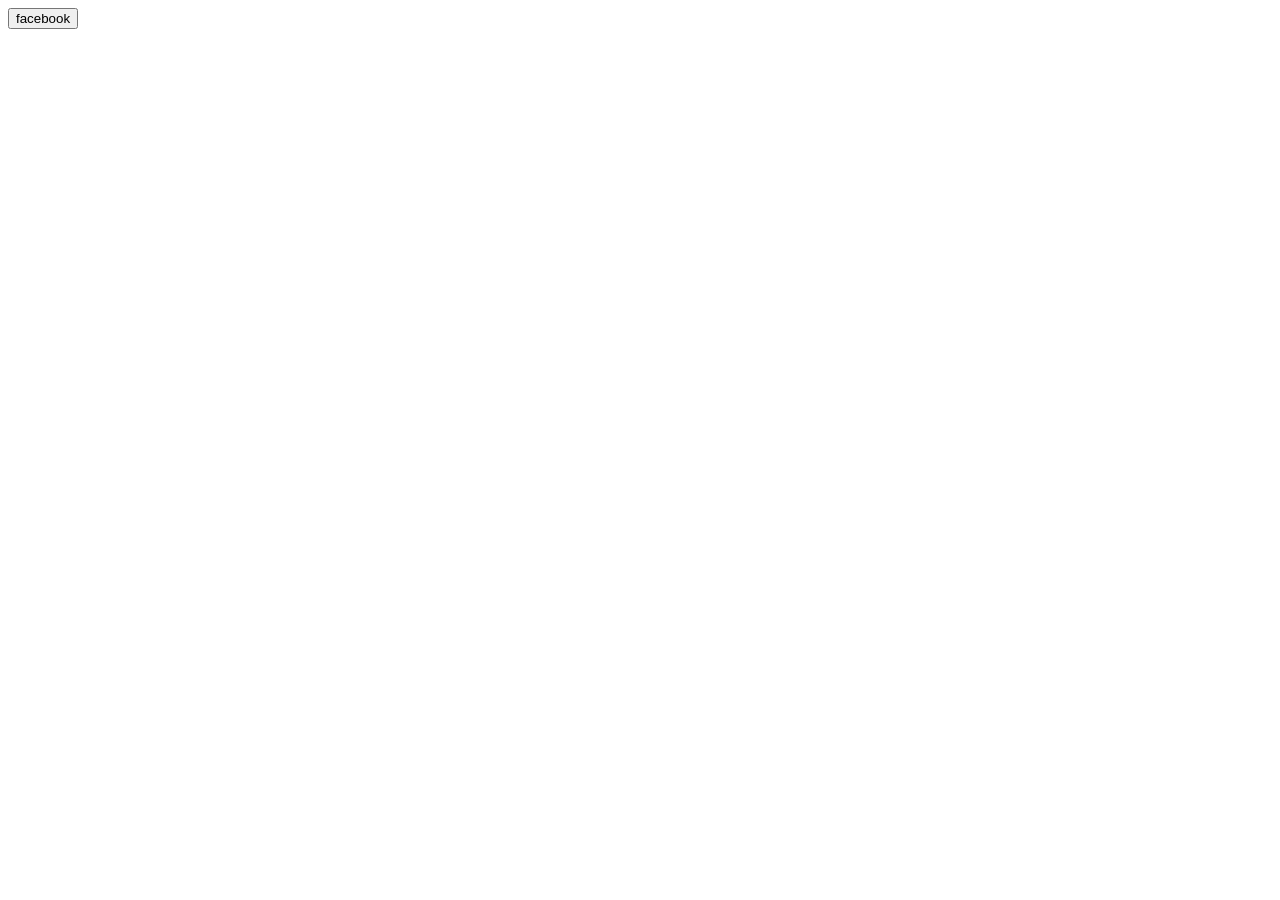
==== index.html @ 7162a340 "Initial commit" ====
<!DOCTYPE html>
<html lang="en">
<head>
    <script src="js/hello.min.js"></script>
    <meta charset="UTF-8">
    <title></title>
</head>
<body>
<button onclick="hello('facebook').login()">facebook</button>

</body>
</html>
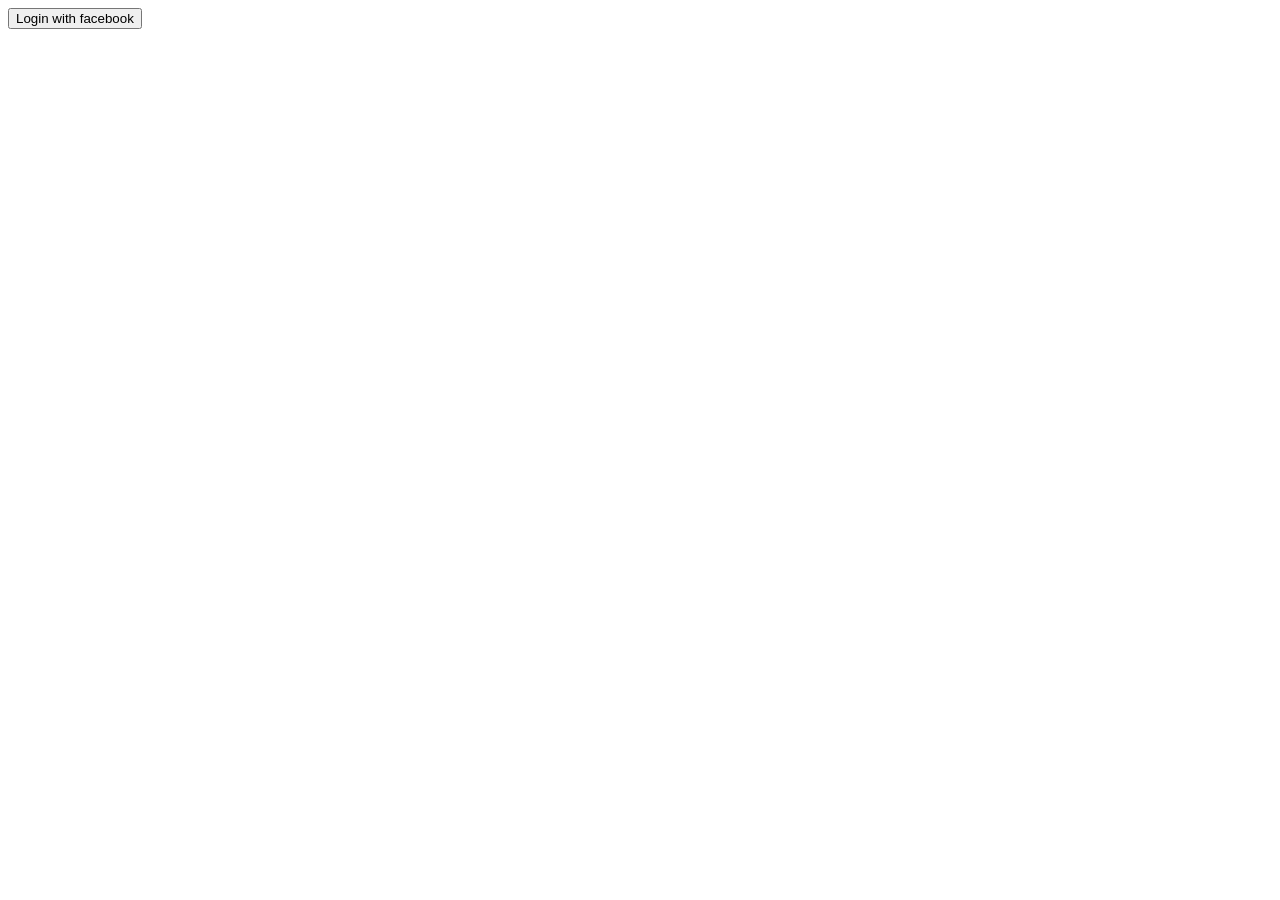
==== commit a9b1e1c8: "fb login success" ====
--- a/index.html
+++ b/index.html
@@ -1,12 +1,40 @@
 <!DOCTYPE html>
 <html lang="en">
-<head>
+
     <script src="js/hello.min.js"></script>
+    <link href="css/zocial.css" rel="stylesheet"/>
     <meta charset="UTF-8">
     <title></title>
 </head>
 <body>
-<button onclick="hello('facebook').login()">facebook</button>
+<button class="zocial facebook" onclick="hello('facebook').login()">Login with facebook</button>
+<script>
+    hello.on('auth.login', function(auth) {
 
+        // Call user information, for the given network
+        hello(auth.network).api('/me').then(function(r) {
+            // Inject it into the container
+            var label = document.getElementById('profile_' + auth.network);
+            if (!label) {
+                label = document.createElement('div');
+                label.id = 'profile_' + auth.network;
+                document.getElementById('profile').appendChild(label);
+            }
+            label.innerHTML = '<img src="' + r.thumbnail + '" /> Hey ' + r.name;
+        });
+    });
+
+
+    hello.init({
+        facebook: 868589679887559,
+        google: ''
+    }, {redirect_uri: 'success.html'});
+
+
+
+
+</script>
 </body>
-</html>+</html>
+
+
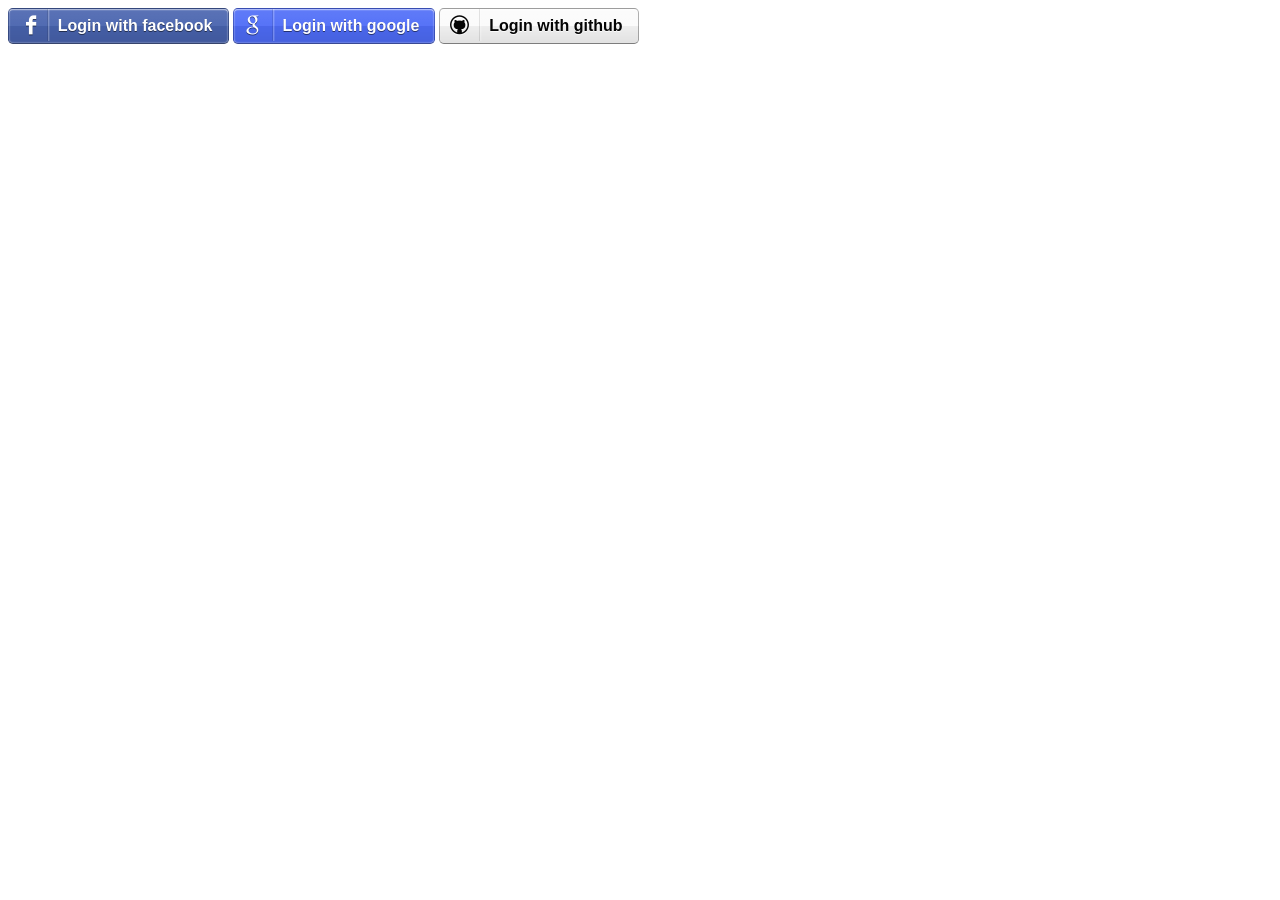
==== commit e07ed815: "canvas begin" ====
--- a/index.html
+++ b/index.html
@@ -1,5 +1,6 @@
 <!DOCTYPE html>
 <html lang="en">
+<head>
 
     <script src="js/hello.min.js"></script>
     <link href="css/zocial.css" rel="stylesheet"/>
@@ -8,7 +9,10 @@
 </head>
 <body>
 <button class="zocial facebook" onclick="hello('facebook').login()">Login with facebook</button>
+<button class="zocial google" onclick="hello('google').login()">Login with google</button>
+<button class="zocial github" onclick="hello('github').login()">Login with github</button>
 <script>
+
     hello.on('auth.login', function(auth) {
 
         // Call user information, for the given network
@@ -24,11 +28,11 @@
         });
     });
 
-
     hello.init({
         facebook: 868589679887559,
-        google: ''
-    }, {redirect_uri: 'success.html'});
+        google:'',
+        github: 'e939d49592e2ae5feebf'
+            }, {redirect_uri: 'success.html'});
 
 
 
--- a/css/zocial.css
+++ b/css/zocial.css
@@ -0,0 +1,507 @@
+@charset "UTF-8";
+
+/*!
+	Zocial Butons
+	http://zocial.smcllns.com
+	by Sam Collins (@smcllns)
+	License: http://opensource.org/licenses/mit-license.php
+	
+	You are free to use and modify, as long as you keep this license comment intact or link back to zocial.smcllns.com on your site.
+*/
+
+
+/* Button structure */
+
+.zocial,
+a.zocial {
+	border: 1px solid #777;
+	border-color: rgba(0,0,0,0.2);
+	border-bottom-color: #333;
+	border-bottom-color: rgba(0,0,0,0.4);
+	color: #fff;
+	-moz-box-shadow: inset 0 0.08em 0 rgba(255,255,255,0.4), inset 0 0 0.1em rgba(255,255,255,0.9);
+	-webkit-box-shadow: inset 0 0.08em 0 rgba(255,255,255,0.4), inset 0 0 0.1em rgba(255,255,255,0.9);
+	box-shadow: inset 0 0.08em 0 rgba(255,255,255,0.4), inset 0 0 0.1em rgba(255,255,255,0.9);
+	cursor: pointer;
+	display: inline-block;
+	font: bold 100%/2.1 "Lucida Grande", Tahoma, sans-serif;
+	padding: 0 .95em 0 0;
+	text-align: center;
+	text-decoration: none;
+	text-shadow: 0 1px 0 rgba(0,0,0,0.5);
+	white-space: nowrap;
+	
+	-moz-user-select: none;
+	-webkit-user-select: none;
+	user-select: none;
+	
+	position: relative;
+	
+	-moz-border-radius: .3em;
+	-webkit-border-radius: .3em;
+	border-radius: .3em;
+}
+
+.zocial:before {
+	content: "";
+	border-right: 0.075em solid rgba(0,0,0,0.1);
+	float: left;
+	font: 120%/1.65 zocial;
+	font-style: normal;
+	font-weight: normal;
+	margin: 0 0.5em 0 0;
+	padding: 0 0.5em;
+	text-align: center;
+	text-decoration: none;
+	text-transform: none;
+	
+	-moz-box-shadow: 0.075em 0 0 rgba(255,255,255,0.25);
+	-webkit-box-shadow: 0.075em 0 0 rgba(255,255,255,0.25);
+	box-shadow: 0.075em 0 0 rgba(255,255,255,0.25);
+	
+	-moz-font-smoothing: antialiased;
+	-moz-osx-font-smoothing: grayscale;
+	-webkit-font-smoothing: antialiased;
+	font-smoothing: antialiased;
+}
+
+.zocial:active {
+	outline: none; /* outline is visible on :focus */
+}
+
+.zocial:hover,
+.zocial:focus {
+	color: #fff;
+}
+
+/* Buttons can be displayed as standalone icons by adding a class of "icon" */
+
+.zocial.icon {
+	overflow: hidden;
+	max-width: 2.4em;
+	padding-left: 0;
+	padding-right: 0;
+	max-height: 2.15em;
+	white-space: nowrap;
+}
+.zocial.icon:before {
+	padding: 0;
+	width: 2em;
+	height: 2em;
+	
+	box-shadow: none;
+	border: none;
+}
+
+/* Gradients */
+
+.zocial {
+	background-image: -moz-linear-gradient(rgba(255,255,255,.1), rgba(255,255,255,.05) 49%, rgba(0,0,0,.05) 51%, rgba(0,0,0,.1));
+	background-image: -ms-linear-gradient(rgba(255,255,255,.1), rgba(255,255,255,.05) 49%, rgba(0,0,0,.05) 51%, rgba(0,0,0,.1));
+	background-image: -o-linear-gradient(rgba(255,255,255,.1), rgba(255,255,255,.05) 49%, rgba(0,0,0,.05) 51%, rgba(0,0,0,.1));
+	background-image: -webkit-gradient(linear, left top, left bottom, from(rgba(255,255,255,.1)), color-stop(49%, rgba(255,255,255,.05)), color-stop(51%, rgba(0,0,0,.05)), to(rgba(0,0,0,.1)));
+	background-image: -webkit-linear-gradient(rgba(255,255,255,.1), rgba(255,255,255,.05) 49%, rgba(0,0,0,.05) 51%, rgba(0,0,0,.1));
+	background-image: linear-gradient(rgba(255,255,255,.1), rgba(255,255,255,.05) 49%, rgba(0,0,0,.05) 51%, rgba(0,0,0,.1));
+}
+
+.zocial:hover, .zocial:focus {
+	background-image: -moz-linear-gradient(rgba(255,255,255,.15) 49%, rgba(0,0,0,.1) 51%, rgba(0,0,0,.15));
+	background-image: -ms-linear-gradient(rgba(255,255,255,.15) 49%, rgba(0,0,0,.1) 51%, rgba(0,0,0,.15));
+	background-image: -o-linear-gradient(rgba(255,255,255,.15) 49%, rgba(0,0,0,.1) 51%, rgba(0,0,0,.15));
+	background-image: -webkit-gradient(linear, left top, left bottom, from(rgba(255,255,255,.15)), color-stop(49%, rgba(255,255,255,.15)), color-stop(51%, rgba(0,0,0,.1)), to(rgba(0,0,0,.15)));
+	background-image: -webkit-linear-gradient(rgba(255,255,255,.15) 49%, rgba(0,0,0,.1) 51%, rgba(0,0,0,.15));
+	background-image: linear-gradient(rgba(255,255,255,.15) 49%, rgba(0,0,0,.1) 51%, rgba(0,0,0,.15));
+}
+
+.zocial:active {
+	background-image: -moz-linear-gradient(bottom, rgba(255,255,255,.1), rgba(255,255,255,0) 30%, transparent 50%, rgba(0,0,0,.1));
+	background-image: -ms-linear-gradient(bottom, rgba(255,255,255,.1), rgba(255,255,255,0) 30%, transparent 50%, rgba(0,0,0,.1));
+	background-image: -o-linear-gradient(bottom, rgba(255,255,255,.1), rgba(255,255,255,0) 30%, transparent 50%, rgba(0,0,0,.1));
+	background-image: -webkit-gradient(linear, left top, left bottom, from(rgba(255,255,255,.1)), color-stop(30%, rgba(255,255,255,0)), color-stop(50%, transparent), to(rgba(0,0,0,.1)));
+	background-image: -webkit-linear-gradient(bottom, rgba(255,255,255,.1), rgba(255,255,255,0) 30%, transparent 50%, rgba(0,0,0,.1));
+	background-image: linear-gradient(bottom, rgba(255,255,255,.1), rgba(255,255,255,0) 30%, transparent 50%, rgba(0,0,0,.1));
+}
+
+/* Adjustments for light background buttons */
+
+.zocial.acrobat,
+.zocial.bitcoin,
+.zocial.cloudapp,
+.zocial.dropbox,
+.zocial.email,
+.zocial.eventful,
+.zocial.github,
+.zocial.gmail,
+.zocial.instapaper,
+.zocial.itunes,
+.zocial.ninetyninedesigns,
+.zocial.openid,
+.zocial.plancast,
+.zocial.pocket,
+.zocial.posterous,
+.zocial.reddit,
+.zocial.secondary,
+.zocial.stackoverflow,
+.zocial.viadeo,
+.zocial.weibo,
+.zocial.wikipedia {
+	border: 1px solid #aaa;
+	border-color: rgba(0,0,0,0.3);
+	border-bottom-color: #777;
+	border-bottom-color: rgba(0,0,0,0.5);
+	-moz-box-shadow: inset 0 0.08em 0 rgba(255,255,255,0.7), inset 0 0 0.08em rgba(255,255,255,0.5);
+	-webkit-box-shadow: inset 0 0.08em 0 rgba(255,255,255,0.7), inset 0 0 0.08em rgba(255,255,255,0.5);
+	box-shadow: inset 0 0.08em 0 rgba(255,255,255,0.7), inset 0 0 0.08em rgba(255,255,255,0.5);
+	text-shadow: 0 1px 0 rgba(255,255,255,0.8);
+}
+
+/* :hover adjustments for light background buttons */
+
+.zocial.acrobat:focus,
+.zocial.acrobat:hover,
+.zocial.bitcoin:focus,
+.zocial.bitcoin:hover,
+.zocial.dropbox:focus,
+.zocial.dropbox:hover,
+.zocial.email:focus,
+.zocial.email:hover,
+.zocial.eventful:focus,
+.zocial.eventful:hover,
+.zocial.github:focus,
+.zocial.github:hover,
+.zocial.gmail:focus,
+.zocial.gmail:hover,
+.zocial.instapaper:focus,
+.zocial.instapaper:hover,
+.zocial.itunes:focus,
+.zocial.itunes:hover,
+.zocial.ninetyninedesigns:focus,
+.zocial.ninetyninedesigns:hover,
+.zocial.openid:focus,
+.zocial.openid:hover,
+.zocial.plancast:focus,
+.zocial.plancast:hover,
+.zocial.pocket:focus,
+.zocial.pocket:hover,
+.zocial.posterous:focus,
+.zocial.posterous:hover,
+.zocial.reddit:focus,
+.zocial.reddit:hover,
+.zocial.secondary:focus,
+.zocial.secondary:hover,
+.zocial.stackoverflow:focus,
+.zocial.stackoverflow:hover,
+.zocial.twitter:focus,
+.zocial.viadeo:focus,
+.zocial.viadeo:hover,
+.zocial.weibo:focus,
+.zocial.weibo:hover,
+.zocial.wikipedia:focus,
+.zocial.wikipedia:hover {
+	background-image: -webkit-gradient(linear, left top, left bottom, from(rgba(255,255,255,0.5)), color-stop(49%, rgba(255,255,255,0.2)), color-stop(51%, rgba(0,0,0,0.05)), to(rgba(0,0,0,0.15)));
+	background-image: -moz-linear-gradient(top, rgba(255,255,255,0.5), rgba(255,255,255,0.2) 49%, rgba(0,0,0,0.05) 51%, rgba(0,0,0,0.15));
+	background-image: -webkit-linear-gradient(top, rgba(255,255,255,0.5), rgba(255,255,255,0.2) 49%, rgba(0,0,0,0.05) 51%, rgba(0,0,0,0.15));
+	background-image: -o-linear-gradient(top, rgba(255,255,255,0.5), rgba(255,255,255,0.2) 49%, rgba(0,0,0,0.05) 51%, rgba(0,0,0,0.15));
+	background-image: -ms-linear-gradient(top, rgba(255,255,255,0.5), rgba(255,255,255,0.2) 49%, rgba(0,0,0,0.05) 51%, rgba(0,0,0,0.15));
+	background-image: linear-gradient(top, rgba(255,255,255,0.5), rgba(255,255,255,0.2) 49%, rgba(0,0,0,0.05) 51%, rgba(0,0,0,0.15));
+}
+
+/* :active adjustments for light background buttons */
+
+.zocial.acrobat:active,
+.zocial.bitcoin:active,
+.zocial.dropbox:active,
+.zocial.email:active,
+.zocial.eventful:active,
+.zocial.github:active,
+.zocial.gmail:active,
+.zocial.instapaper:active,
+.zocial.itunes:active,
+.zocial.ninetyninedesigns:active,
+.zocial.openid:active,
+.zocial.plancast:active,
+.zocial.pocket:active,
+.zocial.posterous:active,
+.zocial.reddit:active,
+.zocial.secondary:active,
+.zocial.stackoverflow:active,
+.zocial.viadeo:active,
+.zocial.weibo:active,
+.zocial.wikipedia:active {
+	background-image: -webkit-gradient(linear, left top, left bottom, from(rgba(255,255,255,0)), color-stop(30%, rgba(255,255,255,0)), color-stop(50%, rgba(0,0,0,0)), to(rgba(0,0,0,0.1)));
+	background-image: -moz-linear-gradient(bottom, rgba(255,255,255,0), rgba(255,255,255,0) 30%, rgba(0,0,0,0) 50%, rgba(0,0,0,0.1));
+	background-image: -webkit-linear-gradient(bottom, rgba(255,255,255,0), rgba(255,255,255,0) 30%, rgba(0,0,0,0) 50%, rgba(0,0,0,0.1));
+	background-image: -o-linear-gradient(bottom, rgba(255,255,255,0), rgba(255,255,255,0) 30%, rgba(0,0,0,0) 50%, rgba(0,0,0,0.1));
+	background-image: -ms-linear-gradient(bottom, rgba(255,255,255,0), rgba(255,255,255,0) 30%, rgba(0,0,0,0) 50%, rgba(0,0,0,0.1));
+	background-image: linear-gradient(bottom, rgba(255,255,255,0), rgba(255,255,255,0) 30%, rgba(0,0,0,0) 50%, rgba(0,0,0,0.1));
+}
+
+/* Button icon */
+.zocial.acrobat:before { content: "\f100"; }
+.zocial.amazon:before { content: "\f101"; }
+.zocial.android:before { content: "\f102"; }
+.zocial.angellist:before { content: "\f103"; }
+.zocial.aol:before { content: "\f104"; }
+.zocial.appnet:before { content: "\f105"; }
+.zocial.appstore:before { content: "\f106"; }
+.zocial.bitbucket:before { content: "\f107"; }
+.zocial.bitcoin:before { content: "\f108"; }
+.zocial.blogger:before { content: "\f109"; }
+.zocial.buffer:before { content: "\f10a"; }
+.zocial.cal:before { content: "\f10b"; }
+.zocial.call:before { content: "\f10c"; }
+.zocial.cart:before { content: "\f10d"; }
+.zocial.chrome:before { content: "\f10e"; }
+.zocial.cloudapp:before { content: "\f10f"; }
+.zocial.creativecommons:before { content: "\f110"; }
+.zocial.delicious:before { content: "\f111"; }
+.zocial.digg:before { content: "\f112"; }
+.zocial.disqus:before { content: "\f113"; }
+.zocial.dribbble:before { content: "\f114"; }
+.zocial.dropbox:before { content: "\f115"; }
+.zocial.drupal:before { content: "\f116"; }
+.zocial.dwolla:before { content: "\f118"; }
+.zocial.email:before { content: "\f119"; }
+.zocial.eventasaurus:before { content: "\f11a"; }
+.zocial.eventbrite:before { content: "\f11b"; }
+.zocial.eventful:before { content: "\f11c"; }
+.zocial.evernote:before { content: "\f11d"; }
+.zocial.facebook:before { content: "\f11e"; }
+.zocial.fivehundredpx:before { content: "\f11f"; }
+.zocial.flattr:before { content: "\f120"; }
+.zocial.flickr:before { content: "\f121"; }
+.zocial.forrst:before { content: "\f122"; }
+.zocial.foursquare:before { content: "\f123"; }
+.zocial.github:before { content: "\f124"; }
+.zocial.gmail:before { content: "\f125"; }
+.zocial.google:before { content: "\f126"; }
+.zocial.googleplay:before { content: "\f127"; }
+.zocial.googleplus:before { content: "\f128"; }
+.zocial.gowalla:before { content: "\f129"; }
+.zocial.grooveshark:before { content: "\f12a"; }
+.zocial.guest:before { content: "\f12b"; }
+.zocial.html5:before { content: "\f12c"; }
+.zocial.ie:before { content: "\f12d"; }
+.zocial.instagram:before { content: "\f12e"; }
+.zocial.instapaper:before { content: "\f12f"; }
+.zocial.intensedebate:before { content: "\f130"; }
+.zocial.itunes:before { content: "\f131"; }
+.zocial.klout:before { content: "\f132"; }
+.zocial.lanyrd:before { content: "\f133"; }
+.zocial.lastfm:before { content: "\f134"; }
+.zocial.lego:before { content: "\f135"; }
+.zocial.linkedin:before { content: "\f136"; }
+.zocial.lkdto:before { content: "\f137"; }
+.zocial.logmein:before { content: "\f138"; }
+.zocial.macstore:before { content: "\f139"; }
+.zocial.meetup:before { content: "\f13a"; }
+.zocial.myspace:before { content: "\f13b"; }
+.zocial.ninetyninedesigns:before { content: "\f13c"; }
+.zocial.openid:before { content: "\f13d"; }
+.zocial.opentable:before { content: "\f13e"; }
+.zocial.paypal:before { content: "\f13f"; }
+.zocial.persona:before { content: "\f164"; }
+.zocial.pinboard:before { content: "\f140"; }
+.zocial.pinterest:before { content: "\f141"; }
+.zocial.plancast:before { content: "\f142"; }
+.zocial.plurk:before { content: "\f143"; }
+.zocial.pocket:before { content: "\f144"; }
+.zocial.podcast:before { content: "\f145"; }
+.zocial.posterous:before { content: "\f146"; }
+.zocial.print:before { content: "\f147"; }
+.zocial.quora:before { content: "\f148"; }
+.zocial.reddit:before { content: "\f149"; }
+.zocial.rss:before { content: "\f14a"; }
+.zocial.scribd:before { content: "\f14b"; }
+.zocial.skype:before { content: "\f14c"; }
+.zocial.smashing:before { content: "\f14d"; }
+.zocial.songkick:before { content: "\f14e"; }
+.zocial.soundcloud:before { content: "\f14f"; }
+.zocial.spotify:before { content: "\f150"; }
+.zocial.stackoverflow:before { content: "\f151"; }
+.zocial.statusnet:before { content: "\f152"; }
+.zocial.steam:before { content: "\f153"; }
+.zocial.stripe:before { content: "\f154"; }
+.zocial.stumbleupon:before { content: "\f155"; }
+.zocial.tumblr:before { content: "\f156"; }
+.zocial.twitter:before { content: "\f157"; }
+.zocial.viadeo:before { content: "\f158"; }
+.zocial.vimeo:before { content: "\f159"; }
+.zocial.vk:before { content: "\f15a"; }
+.zocial.weibo:before { content: "\f15b"; }
+.zocial.wikipedia:before { content: "\f15c"; }
+.zocial.windows:before { content: "\f15d"; }
+.zocial.wordpress:before { content: "\f15e"; }
+.zocial.xing:before { content: "\f15f"; }
+.zocial.yahoo:before { content: "\f160"; }
+.zocial.ycombinator:before { content: "\f161"; }
+.zocial.yelp:before { content: "\f162"; }
+.zocial.youtube:before { content: "\f163"; }
+
+/* Button color */
+.zocial.acrobat:before {color: #FB0000;}
+.zocial.bitcoin:before {color: #f7931a;}
+.zocial.dropbox:before {color: #1f75cc;}
+.zocial.drupal:before {color: #fff;}
+.zocial.email:before {color: #312c2a;}
+.zocial.eventasaurus:before {color: #9de428;}
+.zocial.eventful:before {color: #0066CC;}
+.zocial.fivehundredpx:before {color: #29b6ff;}
+.zocial.forrst:before {color: #50894f;}
+.zocial.gmail:before {color: #f00;}
+.zocial.itunes:before {color: #1a6dd2;}
+.zocial.lego:before {color:#fff900;}
+.zocial.ninetyninedesigns:before {color: #f50;}
+.zocial.openid:before {color: #ff921d;}
+.zocial.pocket:before {color:#ee4056;}
+.zocial.persona:before {color:#fff;}
+.zocial.reddit:before {color: red;}
+.zocial.scribd:before {color: #00d5ea;}
+.zocial.stackoverflow:before {color: #ff7a15;}
+.zocial.statusnet:before {color: #fff;}
+.zocial.viadeo:before {color: #f59b20;}
+.zocial.weibo:before {color: #e6162d;}
+
+/* Button background and text color */
+
+.zocial.acrobat {background-color: #fff; color: #000;}
+.zocial.amazon {background-color: #ffad1d; color: #030037; text-shadow: 0 1px 0 rgba(255,255,255,0.5);}
+.zocial.android {background-color: #a4c639;}
+.zocial.angellist {background-color: #000;}
+.zocial.aol {background-color: #f00;}
+.zocial.appnet {background-color: #3178bd;}
+.zocial.appstore {background-color: #000;}
+.zocial.bitbucket {background-color: #205081;}
+.zocial.bitcoin {background-color: #efefef; color: #4d4d4d;}
+.zocial.blogger {background-color: #ee5a22;}
+.zocial.buffer {background-color: #232323;}
+.zocial.call {background-color: #008000;}
+.zocial.cal {background-color: #d63538;}
+.zocial.cart {background-color: #333;}
+.zocial.chrome {background-color: #006cd4;}
+.zocial.cloudapp {background-color: #fff; color: #312c2a;}
+.zocial.creativecommons {background-color: #000;}
+.zocial.delicious {background-color: #3271cb;}
+.zocial.digg {background-color: #164673;}
+.zocial.disqus {background-color: #5d8aad;}
+.zocial.dribbble {background-color: #ea4c89;}
+.zocial.dropbox {background-color: #fff; color: #312c2a;}
+.zocial.drupal {background-color: #0077c0; color: #fff;}
+.zocial.dwolla {background-color: #e88c02;}
+.zocial.email {background-color: #f0f0eb; color: #312c2a;}
+.zocial.eventasaurus {background-color: #192931; color: #fff;}
+.zocial.eventbrite {background-color: #ff5616;}
+.zocial.eventful {background-color: #fff; color: #47ab15;}
+.zocial.evernote {background-color: #6bb130; color: #fff;}
+.zocial.facebook {background-color: #4863ae;}
+.zocial.fivehundredpx {background-color: #333;}
+.zocial.flattr {background-color: #8aba42;}
+.zocial.flickr {background-color: #ff0084;}
+.zocial.forrst {background-color: #1e360d;}
+.zocial.foursquare {background-color: #44a8e0;}
+.zocial.github {background-color: #fbfbfb; color: #050505;}
+.zocial.gmail {background-color: #efefef; color: #222;}
+.zocial.google {background-color: #4e6cf7;}
+.zocial.googleplay {background-color: #000;}
+.zocial.googleplus {background-color: #dd4b39;}
+.zocial.gowalla {background-color: #ff720a;}
+.zocial.grooveshark {background-color: #111; color:#eee;}
+.zocial.guest {background-color: #1b4d6d;}
+.zocial.html5 {background-color: #ff3617;}
+.zocial.ie {background-color: #00a1d9;}
+.zocial.instapaper {background-color: #eee; color: #222;}
+.zocial.instagram {background-color: #3f729b;}
+.zocial.intensedebate {background-color: #0099e1;}
+.zocial.klout {background-color: #e34a25;}
+.zocial.itunes {background-color: #efefeb; color: #312c2a;}
+.zocial.lanyrd {background-color: #2e6ac2;}
+.zocial.lastfm {background-color: #dc1a23;}
+.zocial.lego {background-color: #fb0000;}
+.zocial.linkedin {background-color: #0083a8;}
+.zocial.lkdto {background-color: #7c786f;}
+.zocial.logmein {background-color: #000;}
+.zocial.macstore {background-color: #007dcb}
+.zocial.meetup {background-color: #ff0026;}
+.zocial.myspace {background-color: #000;}
+.zocial.ninetyninedesigns {background-color: #fff; color: #072243;}
+.zocial.openid {background-color: #f5f5f5; color: #333;}
+.zocial.opentable {background-color: #990000;}
+.zocial.paypal {background-color: #fff; color: #32689a; text-shadow: 0 1px 0 rgba(255,255,255,0.5);}
+.zocial.persona {background-color: #1258a1; color: #fff;}
+.zocial.pinboard {background-color: blue;}
+.zocial.pinterest {background-color: #c91618;}
+.zocial.plancast {background-color: #e7ebed; color: #333;}
+.zocial.plurk {background-color: #cf682f;}
+.zocial.pocket {background-color: #fff; color: #777;}
+.zocial.podcast {background-color: #9365ce;}
+.zocial.posterous {background-color: #ffd959; color: #bc7134;}
+.zocial.print {background-color: #f0f0eb; color: #222; text-shadow: 0 1px 0 rgba(255,255,255,0.8);}
+.zocial.quora {background-color: #a82400;}
+.zocial.reddit {background-color: #fff; color: #222;}
+.zocial.rss {background-color: #ff7f25;}
+.zocial.scribd {background-color: #231c1a;}
+.zocial.skype {background-color: #00a2ed;}
+.zocial.smashing {background-color: #ff4f27;}
+.zocial.songkick {background-color: #ff0050;}
+.zocial.soundcloud {background-color: #ff4500;}
+.zocial.spotify {background-color: #60af00;}
+.zocial.stackoverflow {background-color: #fff; color: #555;}
+.zocial.statusnet {background-color: #829d25;}
+.zocial.steam {background-color: #000;}
+.zocial.stripe {background-color: #2f7ed6;}
+.zocial.stumbleupon {background-color: #eb4924;}
+.zocial.tumblr {background-color: #374a61;}
+.zocial.twitter {background-color: #46c0fb;}
+.zocial.viadeo {background-color: #fff;  color: #000;}
+.zocial.vimeo {background-color: #00a2cd;}
+.zocial.vk {background-color: #45688E;}
+.zocial.weibo {background-color: #faf6f1; color: #000;}
+.zocial.wikipedia {background-color: #fff; color: #000;}
+.zocial.windows {background-color: #0052a4; color: #fff;}
+.zocial.wordpress {background-color: #464646;}
+.zocial.xing {background-color: #0a5d5e;}
+.zocial.yahoo {background-color: #a200c2;}
+.zocial.ycombinator {background-color: #ff6600;}
+.zocial.yelp {background-color: #e60010;}
+.zocial.youtube {background-color: #f00;}
+
+/*
+The Miscellaneous Buttons
+These button have no icons and can be general purpose buttons while ensuring consistent button style
+Credit to @guillermovs for suggesting
+*/
+
+.zocial.primary, .zocial.secondary {margin: 0.1em 0; padding: 0 1em;}
+.zocial.primary:before, .zocial.secondary:before {display: none;}
+.zocial.primary {background-color: #333;}
+.zocial.secondary {background-color: #f0f0eb; color: #222; text-shadow: 0 1px 0 rgba(255,255,255,0.8);}
+
+/* Any browser-specific adjustments */
+
+button:-moz-focus-inner {
+	border: 0;
+	padding: 0;
+}
+
+/* Reference icons from font-files
+** Base 64-encoded version recommended to resolve cross-site font-loading issues
+*/
+
+@font-face {
+	font-family: "zocial";
+	src: url("./zocial.eot");
+	src: url("./zocial.eot?#iefix") format("embedded-opentype"),
+		url([data-uri]),
+		url("./zocial.woff") format("woff"),
+		url("./zocial.ttf") format("truetype"),
+		url("./zocial.svg#zocial") format("svg");
+	font-weight: normal;
+	font-style: normal;
+}
+
+@media screen and (-webkit-min-device-pixel-ratio:0) {
+	@font-face {
+		font-family: "zocial";
+		src: url("./zocial.svg#zocial") format("svg");
+	}
+}
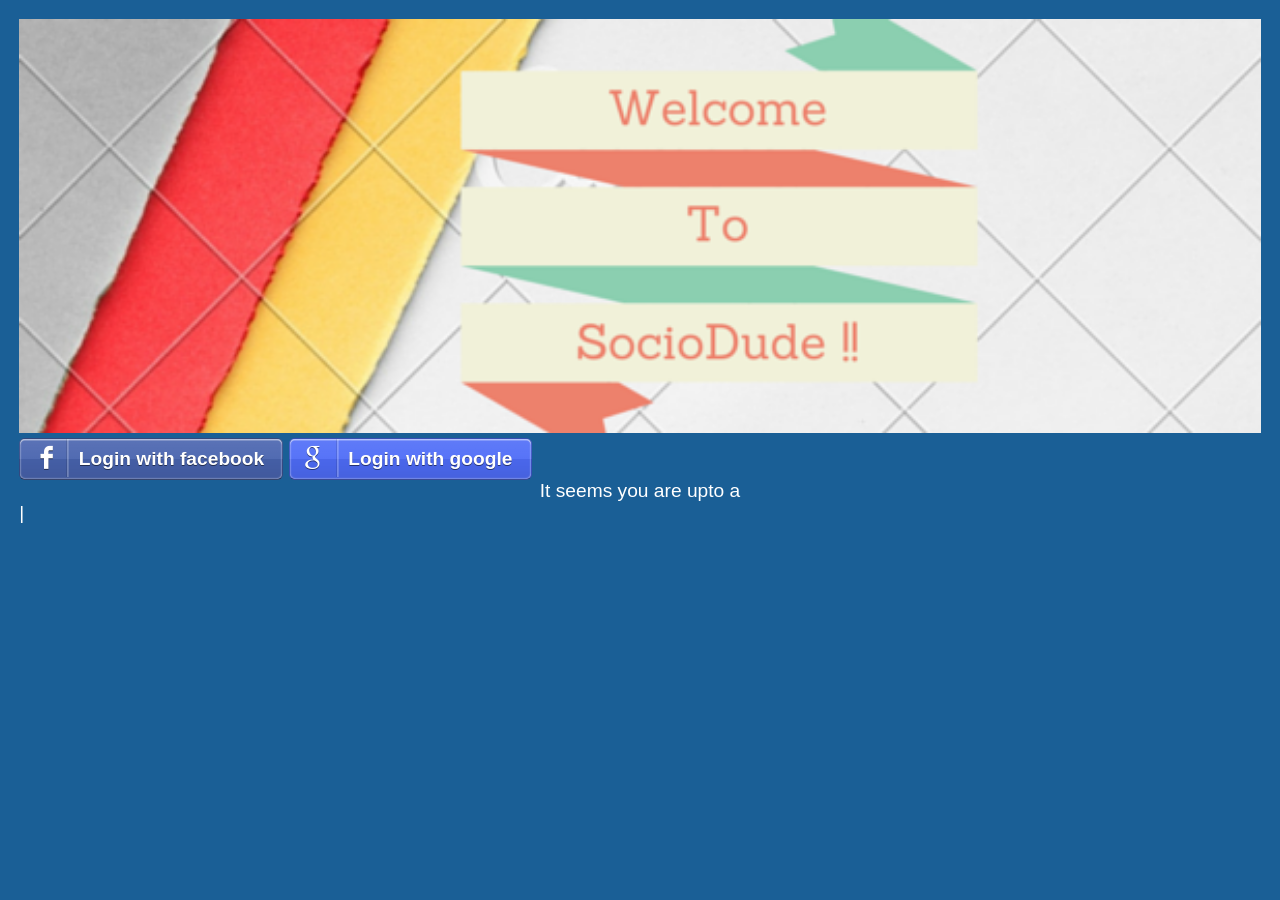
==== commit 403aecd3: "final commit on 5aug" ====
--- a/index.html
+++ b/index.html
@@ -1,16 +1,19 @@
 <!DOCTYPE html>
 <html lang="en">
 <head>
-
+    <script src="js/jquery-2.1.4.js"></script>
+    <script src="js/typed.js"></script>
     <script src="js/hello.min.js"></script>
     <link href="css/zocial.css" rel="stylesheet"/>
+    <link href="css/style.css" rel="stylesheet"/>
     <meta charset="UTF-8">
     <title></title>
 </head>
 <body>
+<img src="img/banner.png" width="100%"/>
 <button class="zocial facebook" onclick="hello('facebook').login()">Login with facebook</button>
-<button class="zocial google" onclick="hello('google').login()">Login with google</button>
-<button class="zocial github" onclick="hello('github').login()">Login with github</button>
+<button class="zocial google" onclick="hello('github').login()">Login with google</button>
+
 <script>
 
     hello.on('auth.login', function(auth) {
@@ -35,9 +38,14 @@
             }, {redirect_uri: 'success.html'});
 
 
-
-
+    $(function(){
+        $(".element").typed({
+            strings: ["It seems you are upto a mess !!", "Okay ! lets begin ! ","Login with any of the accounts.."],
+            typeSpeed: 1
+        });
+    });
 </script>
+<div class="element" align="center"></div>
 </body>
 </html>
 
--- a/css/style.css
+++ b/css/style.css
@@ -0,0 +1,214 @@
+* { -moz-box-sizing: border-box; -webkit-box-sizing: border-box; box-sizing: border-box; }
+html {
+	height: 100%;
+}
+body {
+    font-family: "Segoe UI Web Light", "Segoe UI Light", "Segoe UI Web Regular", "Segoe UI", "HelveticaNeue-Light", "Helvetica Neue Light", "Helvetica Neue", Helvetica, Arial, "Lucida Grande", sans-serif; 
+    font-size: 1.2rem;
+    margin: 1em;
+    color: #fff;
+
+    background-color: #1a5f96;
+}
+body.alt {
+
+    background-color: #012e13;
+}
+body.alt2 {
+
+    background-color: #505050;
+}
+header {
+	margin-bottom: 1em;
+}
+h1, h2, h3 {
+	margin: 0;
+	font-weight: normal;
+}
+h1 {
+	font-size: 3.375rem;
+	text-transform: lowercase;
+	text-shadow: 1px 1px 3px rgba(0, 0, 0, 0.8);
+}
+h2 {
+	font-size: 1rem;
+	text-transform: uppercase;
+	line-height: 1.6rem;
+	text-shadow: 1px 1px 2px rgba(0, 0, 0, 0.8);
+}
+a {
+	color: #fff;
+	text-decoration: underline;
+}
+footer {
+	font-size: .75em;
+	color: silver;
+	position: absolute;
+	bottom: 1em;
+	right: 1em;
+}
+#drawCanvas {
+
+  	position: absolute;
+	top: 0;
+	left: 0;
+}
+#drawCanvas:hover, #drawCanvas:active {
+  cursor: url('[data-uri]'), 
+  pointer;
+}
+#colorSwatch {
+	position: absolute;
+	bottom: 20px;
+	right: 20px;
+}
+
+
+input[type=radio] {
+	margin: 0;
+	display: none;
+	width: 0;
+}
+input[type=radio]:checked + label::after {
+	content: '\2712';
+	position: absolute;
+	left: 8px;
+}
+
+label {
+	display: inline-block; 
+	width: 48px; height: 48px; 
+	position: relative;
+	padding-right: 5px;
+	border-radius: 50%;
+	text-shadow: 1px 1px 2px #000;
+	color: #fff;
+	font-size: 32px;
+	line-height: 46px;
+}
+label[for=color01] {background: gold;}
+label[for=color02] {background: darkorange;}
+label[for=color03] {background: navy;}
+label[for=color04] {background: yellowgreen;}
+label[for=color05] {background: firebrick;}
+label[for=color06] {background: powderblue;}
+
+footer {
+	margin-top: 1.5em;
+}
+
+/* Occupancy Animation */
+
+.anim {
+	transform: scale(2.0);
+}
+header div {
+	float: left;
+}
+.bubble {
+	-webkit-transition: all .5s;
+	transition: all .5s;
+}
+.bubble {
+	position: absolute;
+	top: 20px;
+	right: 15px;
+  	min-width: 48px;
+  	height: 48px;
+  	padding: .3em;
+  	display: inline-block;
+  	border-radius: 8px;
+  	line-height: .9em;
+  	color: #fff;
+  	text-align: center;
+  	background: #0142a3;
+}
+.bubble span {
+  	display: block;
+  	margin: 5px auto;
+  	font-size: 10px;
+}
+.bubble #occupancy {
+  	font-size: 32px;
+}
+.github {
+	display: none;
+}
+
+@media all and (orientation: landscape) {
+	canvas {
+		display: inline-block;
+		margin-right: 10px;
+	}
+	#colorSwatch {
+		display: inline-block;
+		width: 50px;
+		top: 120px;
+		right: 20px;
+	}
+	.alt2 #colorSwatch {
+		top: 30px;
+	}
+	.bubble {
+		top: 0;
+		position: relative;
+	  	min-width: 60px;
+	  	height: 60px;
+	  	padding: .4em;
+	  	margin: 5px 10px 20px 30px;
+	  	display: inline-block;
+	  	border-radius: 8px;
+	  	line-height: 1.05em;
+	  	color: #fff;
+	  	text-align: center;
+	  	background: #0142a3;
+	}
+	.bubble:after {
+	  	content: "";
+	  	position: absolute;
+	  	bottom: -15px;
+	  	right: 28px;
+	  	border: 0;
+	  	border-left-width: 20px;
+	  	border-bottom-width: 15px;
+	  	border-style: solid;
+	  	border-color: transparent #0142a3;
+	  	display: block;
+	  	width: 0;
+	}
+	.bubble span {
+	  	display: block;
+	  	margin: 5px auto;
+	  	font-size: 12px;
+	}
+	.bubble #occupancy {
+  		font-size: 40px;
+	  	text-shadow: 1px 1px 2px rgba(0, 0, 0, 0.8);
+	}
+
+}
+
+.typed-cursor{
+	opacity: 1;
+	-webkit-animation: blink 0.7s infinite;
+	-moz-animation: blink 0.7s infinite;
+	animation: blink 0.7s infinite;
+}
+@keyframes blink{
+	0% { opacity:1; }
+	50% { opacity:0; }
+	100% { opacity:1; }
+}
+@-webkit-keyframes blink{
+	0% { opacity:1; }
+	50% { opacity:0; }
+	100% { opacity:1; }
+}
+@-moz-keyframes blink {
+	0% {
+		opacity: 1;
+	}
+	50% {
+		opacity: 0;
+	}
+}
